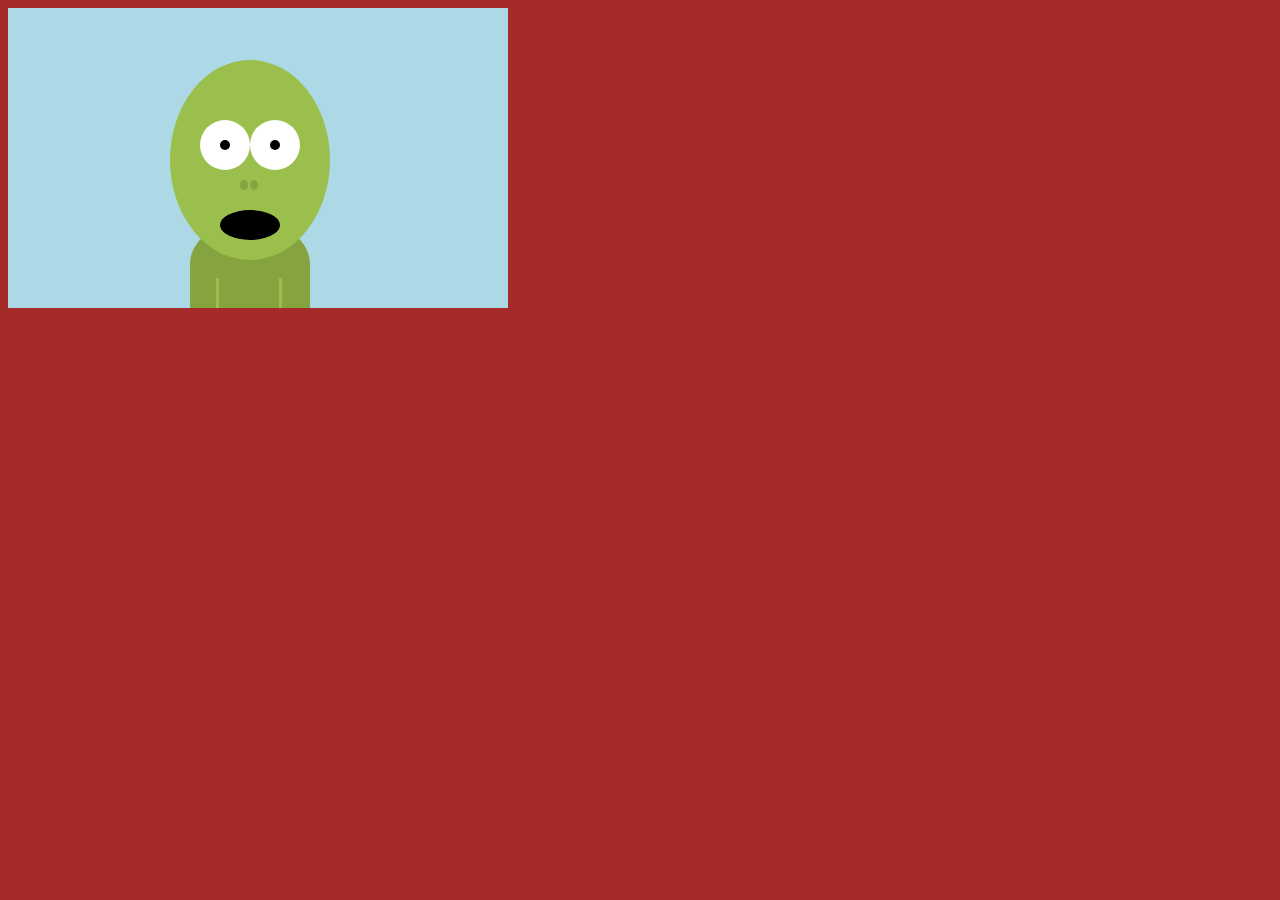
==== alien/index.html @ 97224deb "added alien and rearranged file structure" ====
<!DOCTYPE html>
<html>
  <head>
    <meta charset="utf-8">
    <link href="stylesheet.css" rel="stylesheet" type="text/css" />
    <title>Alien Art</title>
  </head>
  <body>
    <div class="alien">
      <div id="background"></div>
      <div id="head"></div>
      <div class="eye" id="eye-left"></div>
      <div class="eye" id="eye-right"></div>
      <div class="pupil" id="pupil-left"></div>
      <div class="pupil" id="pupil-right"></div>
      <div class="nose" id="nose-left"></div>
      <div class="nose" id="nose-right"></div>
      <div id="mouth"></div>
      <div id="outer-body"></div>
      <div id="inner-body"></div>
    </div>
  </body>
</html>
---- alien/stylesheet.css ----
body{
  background-color: brown;
}

#background{
  position: absolute;
  background-color: lightblue;
  width: 500px;
  height: 300px;
  z-index: -10;
}

#head{
  position: absolute;
  background-color: rgb(155, 191, 76);
  width: 160px;
  height: 200px;
  border-radius: 50%;
  top: 60px;
  left: 170px;
  z-index: 0;
}

.eye{
  position: absolute;
  background-color: white;
  width: 50px;
  height: 50px;
  border-radius: 50%;
  z-index: 1;
}

#eye-left{
  top: 120px;
  left: 200px;
}

#eye-right{
  top:120px;
  left: 250px;
}

.pupil{
  position: absolute;
  background-color: black;
  width: 10px;
  height: 10px;
  border-radius: 50%;
  z-index: 2;
}

#pupil-left{
  top: 140px;
  left: 220px;
}

#pupil-right{
  top: 140px;
  left: 270px;
}

.nose{
  position: absolute;
  background-color: rgb(133, 164, 64);
  height: 10px;
  width: 8px;
  border-radius: 50%;
}

#nose-right{
  top: 180px;
  left: 250px;
}

#nose-left{
  top: 180px;
  left: 240px;
}


#mouth{
  position: absolute;
  background-color: black;
  width: 60px;
  height: 30px;
  border-radius: 75%;
  z-index: 1;
  top: 210px;
  left: 220px;
}

#outer-body{
  position: absolute;
  background-color: rgb(133, 164, 64);
  width: 120px;
  height: 88px;
  border-radius: 50% 50% 0% 0%;
  z-index: -2;
  top: 220px;
  left: 190px;
}

#inner-body{
  position: absolute;
  background-color: rgb(133, 164, 64);
  width: 60px;
  height: 30px;
  z-index: -1;
  top: 278px;
  left: 216px;
  border-left: 3px rgb(155, 191, 76) solid;
  border-right: 3px rgb(155, 191, 76) solid;
}

#mouth:hover{
   background: linear-gradient(red, yellow, orange);
}
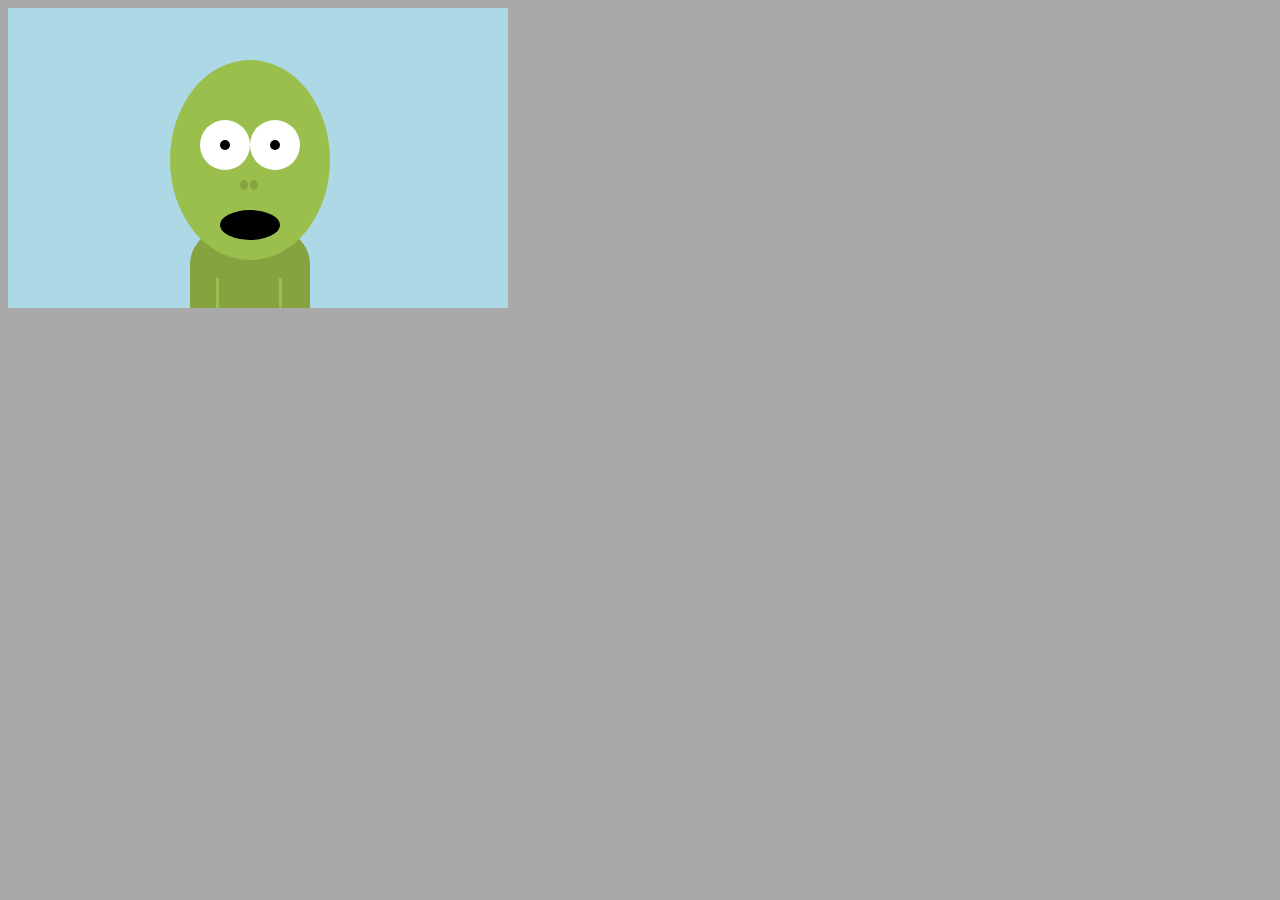
==== commit 1b200cca: "mouth and body for scott-avatar" ====
--- a/alien/index.html
+++ b/alien/index.html
@@ -2,7 +2,8 @@
 <html>
   <head>
     <meta charset="utf-8">
-    <link href="stylesheet.css" rel="stylesheet" type="text/css" />
+    <link href="alien.css" rel="stylesheet" type="text/css" />
+    <!-- <link href="scott-avatar.css" rel="stylesheet" type="text/css" /> -->
     <title>Alien Art</title>
   </head>
   <body>
@@ -19,5 +20,11 @@
       <div id="outer-body"></div>
       <div id="inner-body"></div>
     </div>
+    <script>
+    setTimeout(openUrl, 2000); // Wait 5 seconds
+    function openUrl(){
+      window.open('../scott-avatar/index.html', "_self");
+    }
+    </script>
   </body>
 </html>
--- a/alien/alien.css
+++ b/alien/alien.css
@@ -0,0 +1,117 @@
+body{
+  background-color: darkgray;
+}
+
+#background{
+  position: absolute;
+  background-color: lightblue;
+  height: 300px;
+  width: 500px;
+  z-index: -10;
+}
+
+#head{
+  position: absolute;
+  background-color: rgb(155, 191, 76);
+  border-radius: 50%;
+  height: 200px;
+  width: 160px;
+  top: 60px;
+  left: 170px;
+  z-index: 0;
+}
+
+.eye{
+  position: absolute;
+  background-color: white;
+  border-radius: 50%;
+  height: 50px;
+  width: 50px;
+  z-index: 1;
+}
+
+#eye-left{
+  top: 120px;
+  left: 200px;
+}
+
+#eye-right{
+  top:120px;
+  left: 250px;
+}
+
+.pupil{
+  position: absolute;
+  background-color: black;
+  border-radius: 50%;
+  width: 10px;
+  height: 10px;
+  z-index: 2;
+}
+
+#pupil-left{
+  top: 140px;
+  left: 220px;
+}
+
+#pupil-right{
+  top: 140px;
+  left: 270px;
+}
+
+.nose{
+  position: absolute;
+  background-color: rgb(133, 164, 64);
+  border-radius: 50%;
+  height: 10px;
+  width: 8px;
+}
+
+#nose-right{
+  top: 180px;
+  left: 250px;
+}
+
+#nose-left{
+  top: 180px;
+  left: 240px;
+}
+
+
+#mouth{
+  position: absolute;
+  background-color: black;
+  border-radius: 75%;
+  height: 30px;
+  width: 60px;
+  top: 210px;
+  left: 220px;
+  z-index: 1;
+}
+
+#mouth:hover{
+  background: linear-gradient(red, yellow, orange);
+}
+
+#outer-body{
+  position: absolute;
+  background-color: rgb(133, 164, 64);
+  width: 120px;
+  height: 88px;
+  border-radius: 50% 50% 0% 0%;
+  z-index: -2;
+  top: 220px;
+  left: 190px;
+}
+
+#inner-body{
+  position: absolute;
+  background-color: rgb(133, 164, 64);
+  width: 60px;
+  height: 30px;
+  z-index: -1;
+  top: 278px;
+  left: 216px;
+  border-left: 3px rgb(155, 191, 76) solid;
+  border-right: 3px rgb(155, 191, 76) solid;
+}
